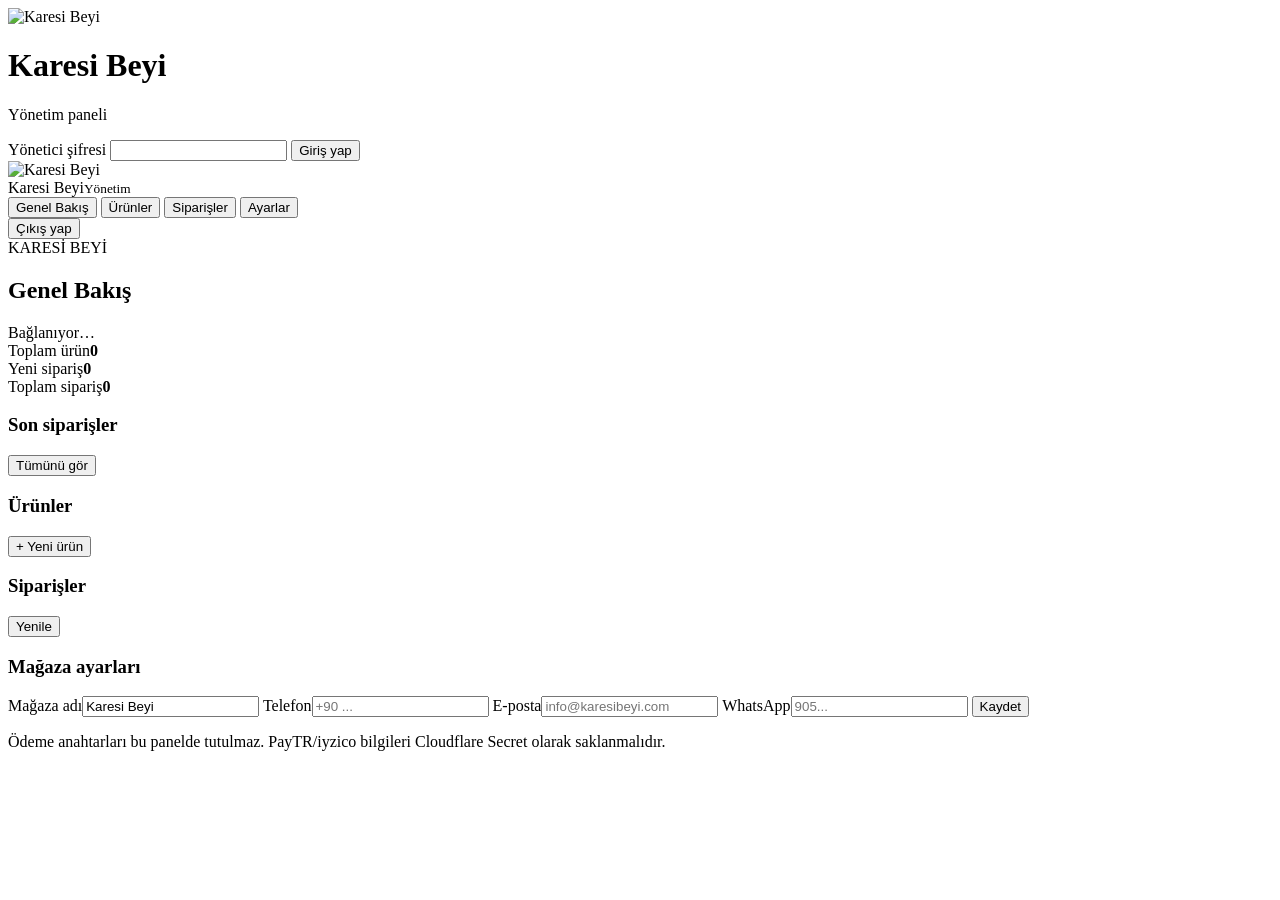
==== public/admin.html @ 081689eb "Guncel Karesi Beyi sitesi" ====
<!doctype html>
<html lang="tr">
<head>
<meta charset="utf-8">
<meta name="viewport" content="width=device-width,initial-scale=1">
<title>Karesi Beyi — Yönetim Paneli</title>
<link rel="stylesheet" href="/admin.css">
</head>
<body>
<div id="loginView" class="auth-shell">
  <div class="auth-card">
    <img class="login-logo" src="/assets/logo.png" alt="Karesi Beyi">
    <h1>Karesi Beyi</h1>
    <p>Yönetim paneli</p>
    <form id="loginForm">
      <label>Yönetici şifresi
        <input id="password" type="password" autocomplete="current-password" required>
      </label>
      <button type="submit">Giriş yap</button>
      <div id="loginError" class="error"></div>
    </form>
  </div>
</div>

<div id="appView" class="app hidden">
  <aside class="sidebar">
    <div class="side-brand">
      <img src="/assets/logo.png" alt="Karesi Beyi">
      <div>Karesi Beyi<small>Yönetim</small></div>
    </div>
    <nav>
      <button class="nav-item active" data-section="dashboard">Genel Bakış</button>
      <button class="nav-item" data-section="products">Ürünler</button>
      <button class="nav-item" data-section="orders">Siparişler</button>
      <button class="nav-item" data-section="settings">Ayarlar</button>
    </nav>
    <button id="logoutBtn" class="logout">Çıkış yap</button>
  </aside>

  <main class="content">
    <header class="topbar">
      <div><div class="eyebrow">KARESİ BEYİ</div><h2 id="pageTitle">Genel Bakış</h2></div>
      <div id="status" class="status">Bağlanıyor…</div>
    </header>

    <section id="dashboard" class="section active">
      <div class="cards">
        <div class="card"><span>Toplam ürün</span><strong id="statProducts">0</strong></div>
        <div class="card"><span>Yeni sipariş</span><strong id="statOrders">0</strong></div>
        <div class="card"><span>Toplam sipariş</span><strong id="statAllOrders">0</strong></div>
      </div>
      <div class="panel">
        <div class="panel-head"><h3>Son siparişler</h3><button class="ghost" data-go="orders">Tümünü gör</button></div>
        <div id="recentOrders" class="table-wrap"></div>
      </div>
    </section>

    <section id="products" class="section">
      <div class="panel">
        <div class="panel-head"><h3>Ürünler</h3><button id="newProductBtn">+ Yeni ürün</button></div>
        <div id="productsTable" class="table-wrap"></div>
      </div>
    </section>

    <section id="orders" class="section">
      <div class="panel">
        <div class="panel-head"><h3>Siparişler</h3><button class="ghost" id="refreshOrdersBtn">Yenile</button></div>
        <div id="ordersTable" class="table-wrap"></div>
      </div>
    </section>

    <section id="settings" class="section">
      <div class="panel narrow">
        <h3>Mağaza ayarları</h3>
        <form id="settingsForm" class="form-grid">
          <label>Mağaza adı<input name="store_name" value="Karesi Beyi"></label>
          <label>Telefon<input name="phone" placeholder="+90 ..."></label>
          <label>E-posta<input name="email" type="email" placeholder="info@karesibeyi.com"></label>
          <label>WhatsApp<input name="whatsapp" placeholder="905..."></label>
          <button type="submit">Kaydet</button>
        </form>
        <p class="hint">Ödeme anahtarları bu panelde tutulmaz. PayTR/iyzico bilgileri Cloudflare Secret olarak saklanmalıdır.</p>
      </div>
    </section>
  </main>
</div>

<dialog id="productDialog">
  <form id="productForm" method="dialog" class="modal">
    <div class="modal-head"><h3 id="productDialogTitle">Yeni ürün</h3><button type="button" class="close" id="closeProduct">×</button></div>
    <input type="hidden" name="id">
    <label>Ürün adı<input name="name" required></label>
    <label>Kategori yerine kullanılacak açıklama<input name="description" placeholder="Örn. Kuruyemiş"></label>
    <div class="two">
      <label>Fiyat (TL)<input name="price" type="number" step="0.01" min="0" required></label>
      <label>Stok<input name="stock" type="number" step="1" min="0" value="0" required></label>
    </div>
    <label>Görsel yolu/URL<input name="image_url" placeholder="assets/urun.jpg"></label>
    <label>Ürün açıklaması<textarea name="details" rows="4"></textarea></label>
    <label class="check"><input name="active" type="checkbox" checked> Satışta</label>
    <div class="modal-actions"><button type="button" class="ghost" id="cancelProduct">Vazgeç</button><button type="submit">Kaydet</button></div>
  </form>
</dialog>

<script src="/admin.js"></script>
</body>
</html>
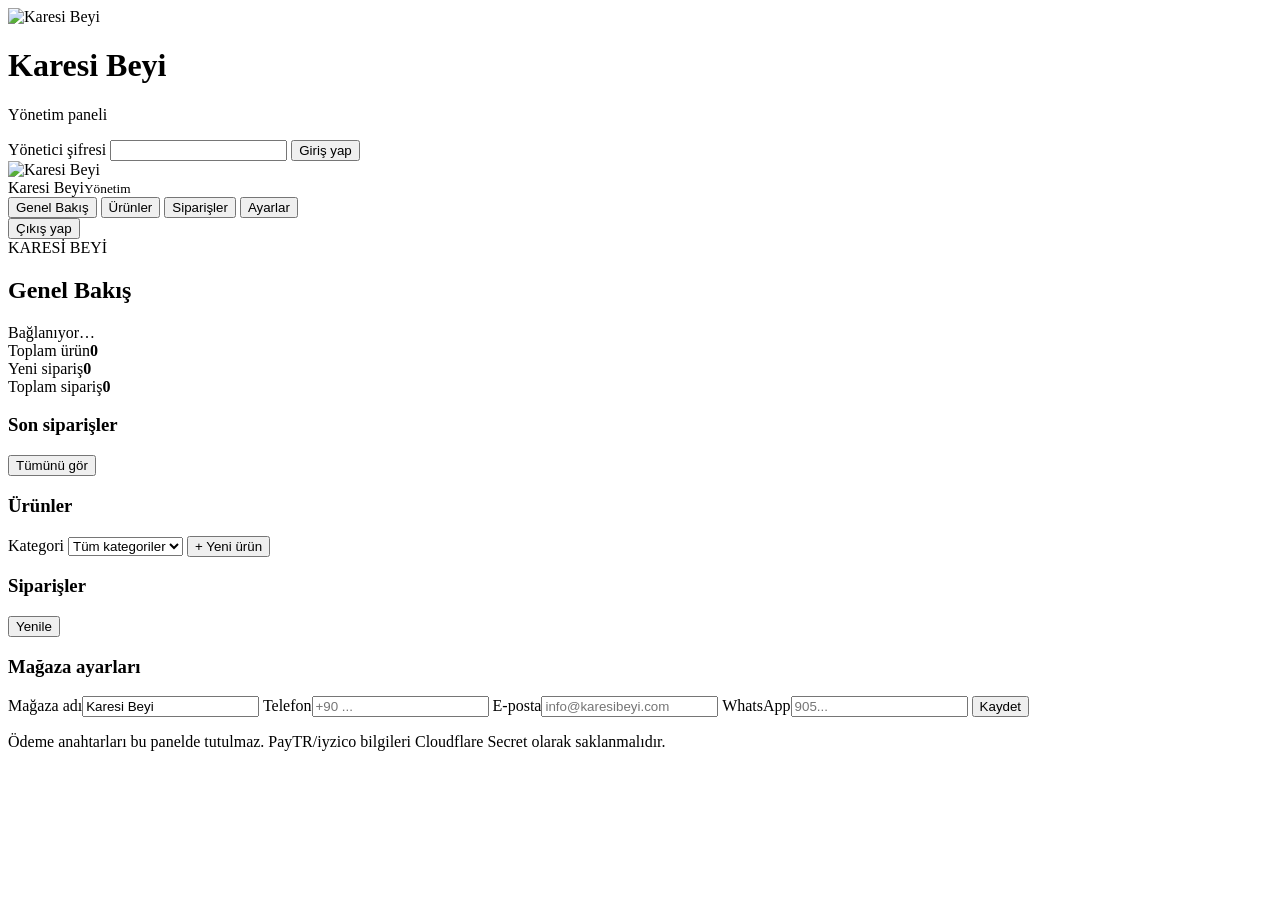
==== commit 4de0ae7b: "Add admin product category filter Co-authored-by: Copilot <223556219+Copilot@users.noreply.github.co" ====
--- a/public/admin.html
+++ b/public/admin.html
@@ -57,7 +57,22 @@
 
     <section id="products" class="section">
       <div class="panel">
-        <div class="panel-head"><h3>Ürünler</h3><button id="newProductBtn">+ Yeni ürün</button></div>
+        <div class="panel-head products-head">
+          <h3>Ürünler</h3>
+          <div class="product-tools">
+            <label class="category-filter-label" for="productCategoryFilter">Kategori</label>
+            <select id="productCategoryFilter" aria-label="Ürünleri kategoriye göre filtrele">
+              <option value="all">Tüm kategoriler</option>
+              <option value="unlu-mamuller">Unlu Mamüller</option>
+              <option value="kuruyemisler">Kuruyemişler</option>
+              <option value="kurabiyeler">Kurabiyeler</option>
+              <option value="helvalar">Helvalar</option>
+              <option value="drajeler">Drajeler</option>
+              <option value="kolonyalar">Kolonyalar</option>
+            </select>
+            <button id="newProductBtn">+ Yeni ürün</button>
+          </div>
+        </div>
         <div id="productsTable" class="table-wrap"></div>
       </div>
     </section>
@@ -90,7 +105,17 @@
     <div class="modal-head"><h3 id="productDialogTitle">Yeni ürün</h3><button type="button" class="close" id="closeProduct">×</button></div>
     <input type="hidden" name="id">
     <label>Ürün adı<input name="name" required></label>
-    <label>Kategori yerine kullanılacak açıklama<input name="description" placeholder="Örn. Kuruyemiş"></label>
+    <label>Kategori
+      <select name="category" required>
+        <option value="unlu-mamuller">Unlu Mamüller</option>
+        <option value="kuruyemisler">Kuruyemişler</option>
+        <option value="kurabiyeler">Kurabiyeler</option>
+        <option value="helvalar">Helvalar</option>
+        <option value="drajeler">Drajeler</option>
+        <option value="kolonyalar">Kolonyalar</option>
+      </select>
+    </label>
+    <label>Kısa açıklama<input name="description" placeholder="Örn. Geleneksel lezzet"></label>
     <div class="two">
       <label>Fiyat (TL)<input name="price" type="number" step="0.01" min="0" required></label>
       <label>Stok<input name="stock" type="number" step="1" min="0" value="0" required></label>
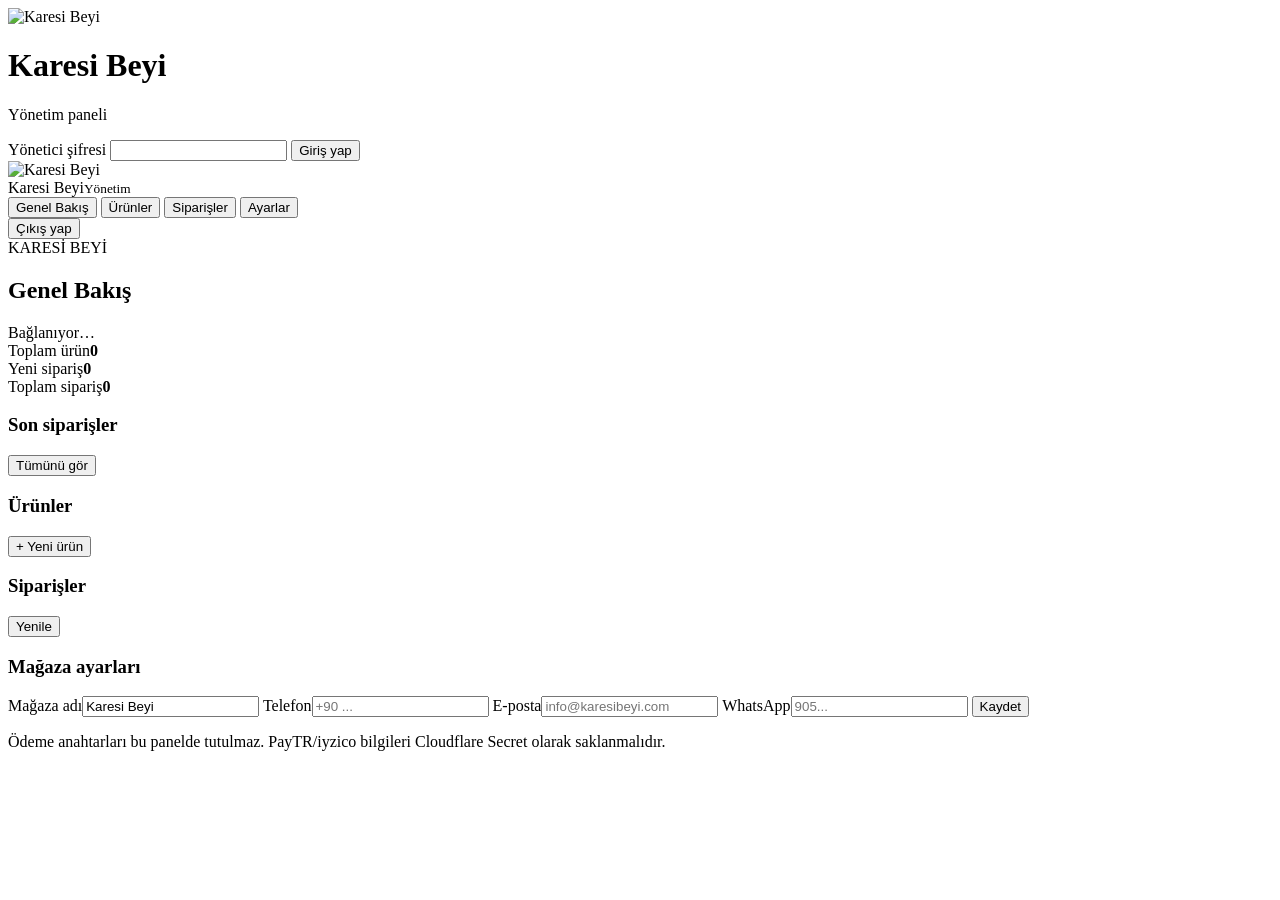
==== commit 8fe88574: "Add product category tabs to admin Co-authored-by: Copilot <223556219+Copilot@users.noreply.github.c" ====
--- a/public/admin.html
+++ b/public/admin.html
@@ -59,20 +59,9 @@
       <div class="panel">
         <div class="panel-head products-head">
           <h3>Ürünler</h3>
-          <div class="product-tools">
-            <label class="category-filter-label" for="productCategoryFilter">Kategori</label>
-            <select id="productCategoryFilter" aria-label="Ürünleri kategoriye göre filtrele">
-              <option value="all">Tüm kategoriler</option>
-              <option value="unlu-mamuller">Unlu Mamüller</option>
-              <option value="kuruyemisler">Kuruyemişler</option>
-              <option value="kurabiyeler">Kurabiyeler</option>
-              <option value="helvalar">Helvalar</option>
-              <option value="drajeler">Drajeler</option>
-              <option value="kolonyalar">Kolonyalar</option>
-            </select>
-            <button id="newProductBtn">+ Yeni ürün</button>
-          </div>
+          <button id="newProductBtn">+ Yeni ürün</button>
         </div>
+        <div id="productCategoryTabs" class="category-tabs" role="tablist" aria-label="Ürün kategorileri"></div>
         <div id="productsTable" class="table-wrap"></div>
       </div>
     </section>
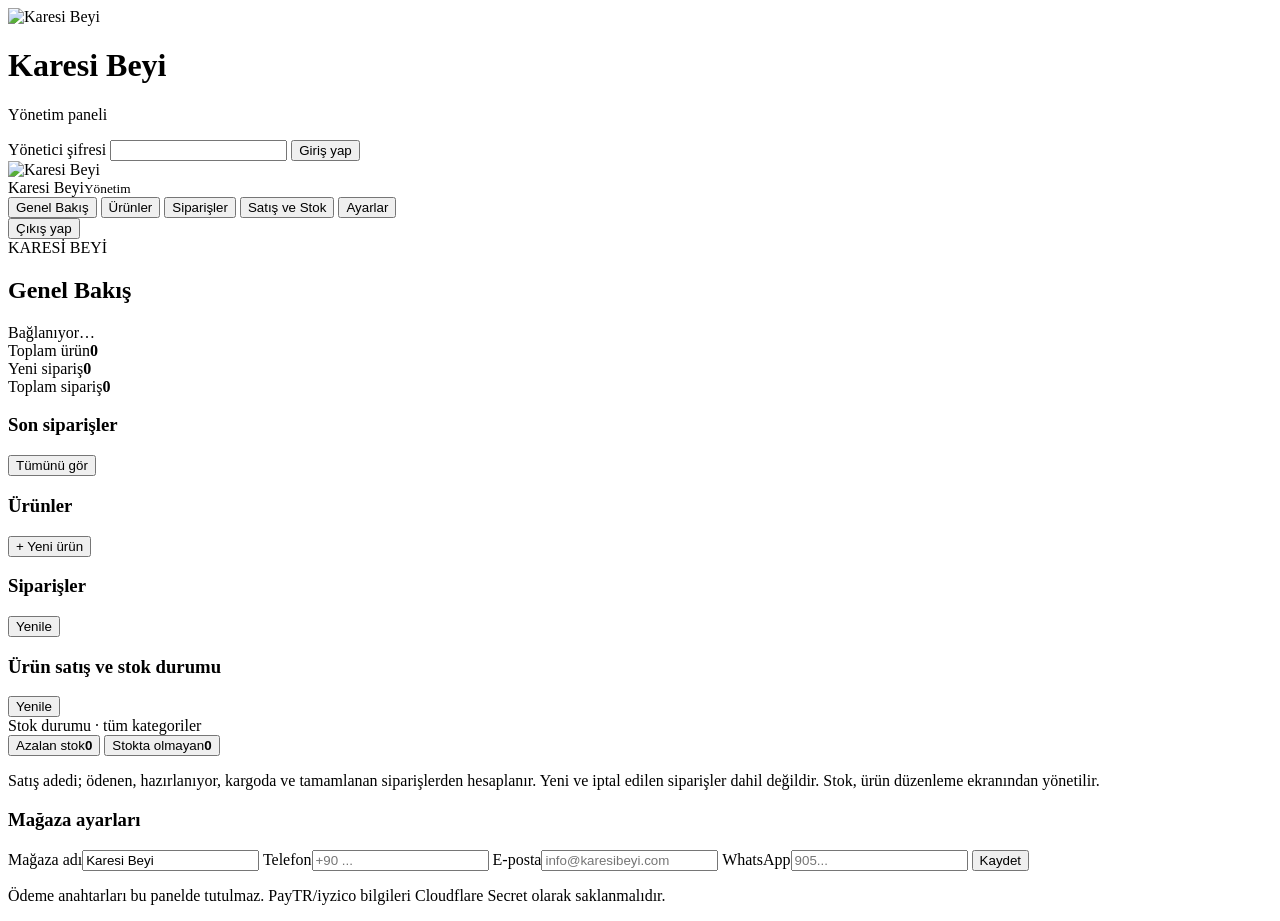
==== commit af3c96ac: "Add admin sales and stock tracking Co-authored-by: Copilot <223556219+Copilot@users.noreply.github.c" ====
--- a/public/admin.html
+++ b/public/admin.html
@@ -24,7 +24,7 @@
 
 <div id="appView" class="app hidden">
   <aside class="sidebar">
-    <div class="side-brand">
+    <div class="side-brand" id="sidebarToggle" role="button" tabindex="0" aria-label="Menüyü aç veya kapat" aria-expanded="false">
       <img src="/assets/logo.png" alt="Karesi Beyi">
       <div>Karesi Beyi<small>Yönetim</small></div>
     </div>
@@ -32,6 +32,7 @@
       <button class="nav-item active" data-section="dashboard">Genel Bakış</button>
       <button class="nav-item" data-section="products">Ürünler</button>
       <button class="nav-item" data-section="orders">Siparişler</button>
+      <button class="nav-item" data-section="inventory">Satış ve Stok</button>
       <button class="nav-item" data-section="settings">Ayarlar</button>
     </nav>
     <button id="logoutBtn" class="logout">Çıkış yap</button>
@@ -61,7 +62,7 @@
           <h3>Ürünler</h3>
           <button id="newProductBtn">+ Yeni ürün</button>
         </div>
-        <div id="productCategoryTabs" class="category-tabs" role="tablist" aria-label="Ürün kategorileri"></div>
+        <div id="productCategoryTabs" class="category-tabs" role="tablist" aria-label="Ürün kategorileri" data-version="tabs"></div>
         <div id="productsTable" class="table-wrap"></div>
       </div>
     </section>
@@ -70,6 +71,29 @@
       <div class="panel">
         <div class="panel-head"><h3>Siparişler</h3><button class="ghost" id="refreshOrdersBtn">Yenile</button></div>
         <div id="ordersTable" class="table-wrap"></div>
+      </div>
+    </section>
+
+    <section id="inventory" class="section">
+      <div class="panel">
+        <div class="panel-head"><h3>Ürün satış ve stok durumu</h3><button class="ghost" id="refreshInventoryBtn">Yenile</button></div>
+        <aside class="card stock-alert-card">
+          <span>Stok durumu · tüm kategoriler</span>
+          <div class="stock-alert-split">
+            <button type="button" class="stock-alert-option" data-stock-alert="low" aria-expanded="false">
+              <span>Azalan stok</span><strong id="statLowStock">0</strong>
+            </button>
+            <button type="button" class="stock-alert-option" data-stock-alert="empty" aria-expanded="false">
+              <span>Stokta olmayan</span><strong id="statOutOfStock">0</strong>
+            </button>
+          </div>
+        </aside>
+        <div id="stockAlertDetails" class="stock-alert-details hidden" aria-live="polite"></div>
+        <div id="inventoryCategoryTabs" class="category-tabs" role="tablist" aria-label="Stok kategorileri"></div>
+        <div class="inventory-overview">
+          <div id="inventoryProducts" class="inventory-products"></div>
+        </div>
+        <p class="hint">Satış adedi; ödenen, hazırlanıyor, kargoda ve tamamlanan siparişlerden hesaplanır. Yeni ve iptal edilen siparişler dahil değildir. Stok, ürün düzenleme ekranından yönetilir.</p>
       </div>
     </section>
 
@@ -109,7 +133,7 @@
       <label>Fiyat (TL)<input name="price" type="number" step="0.01" min="0" required></label>
       <label>Stok<input name="stock" type="number" step="1" min="0" value="0" required></label>
     </div>
-    <label>Görsel yolu/URL<input name="image_url" placeholder="assets/urun.jpg"></label>
+    <label>Görsel yolu/URL<input name="image_url" placeholder="assets/unlu-mamuller/urun.jpg"></label>
     <label>Ürün açıklaması<textarea name="details" rows="4"></textarea></label>
     <label class="check"><input name="active" type="checkbox" checked> Satışta</label>
     <div class="modal-actions"><button type="button" class="ghost" id="cancelProduct">Vazgeç</button><button type="submit">Kaydet</button></div>
